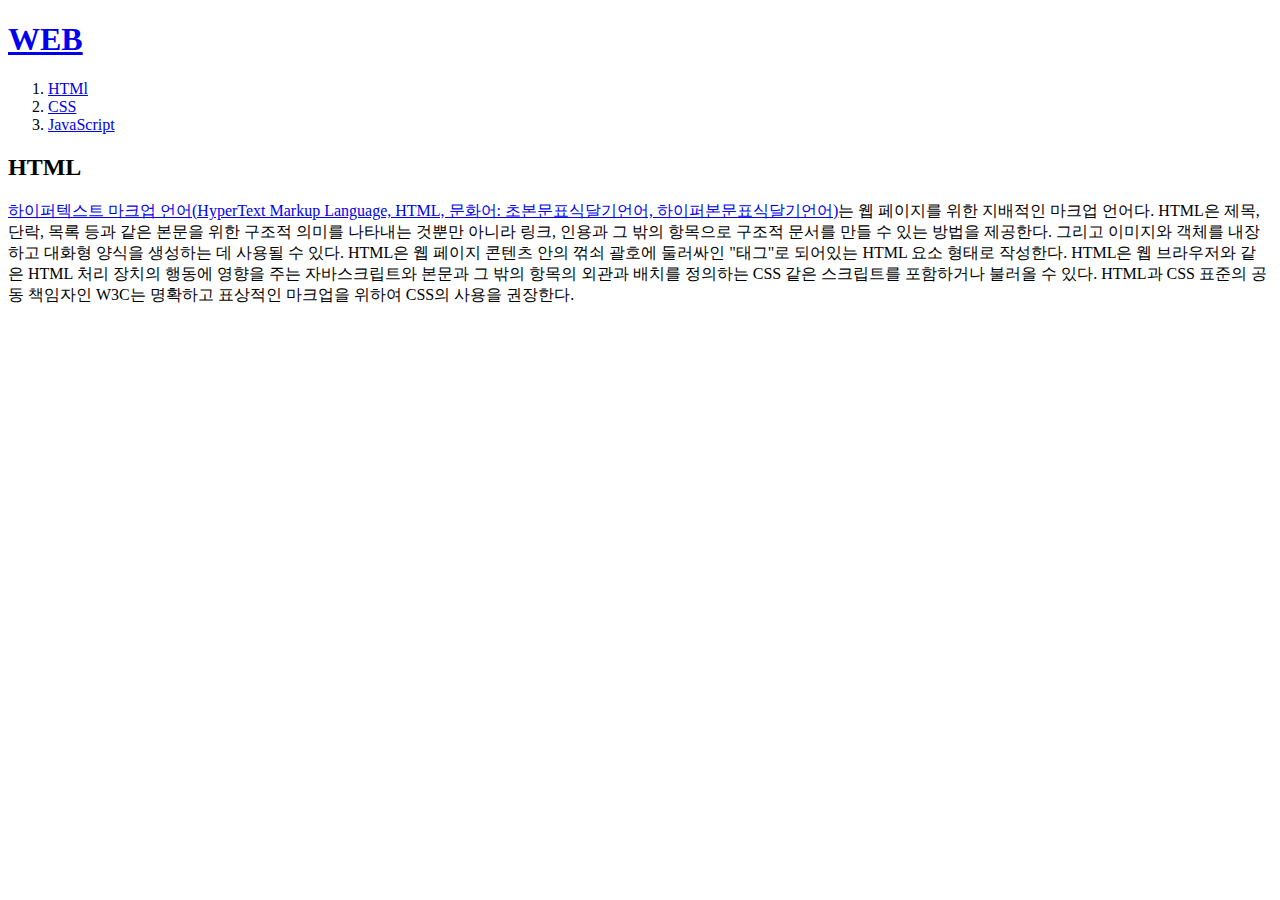
==== 1.html @ 19e6d807 "first version" ====
<!DOCTYPE html>
<html>
<head>
    <title>index.html</title>
    <meta charset="utf-8">
</head>
<body>
    <h1><a href="index.html">WEB</a></h1>
    <ol>
        <li><a href="1.html" >HTMl</a></li>
        <li><a href="2.html" >CSS</a></li>
        <li><a href="3.html">JavaScript</a></li>
    </ol>
    <h2>HTML</h2>
    <p><a href="https://www.w3.org/TR/html5/" target="_blank" title="html5 specification">하이퍼텍스트 마크업 언어(HyperText Markup Language, HTML, 문화어: 초본문표식달기언어, 하이퍼본문표식달기언어)</a>는 웹 페이지를 위한 지배적인 마크업 언어다. 
        HTML은 제목, 단락, 목록 등과 같은 본문을 위한 구조적 의미를 나타내는 것뿐만 아니라 링크, 인용과 그 밖의 항목으로 구조적 문서를 만들 수 있는 방법을 제공한다. 그리고 이미지와 객체를 내장하고 대화형 양식을 생성하는 데 사용될 수 있다. HTML은 웹 페이지 콘텐츠 안의 꺾쇠 괄호에 둘러싸인 "태그"로 되어있는 HTML 요소 형태로 작성한다. HTML은 웹 브라우저와 같은 HTML 처리 장치의 행동에 영향을 주는 자바스크립트와 본문과 그 밖의 항목의 외관과 배치를 정의하는 CSS 같은 스크립트를 포함하거나 불러올 수 있다. HTML과 CSS 표준의 공동 책임자인 W3C는 명확하고 표상적인 마크업을 위하여 CSS의 사용을 권장한다.</p>
</body>
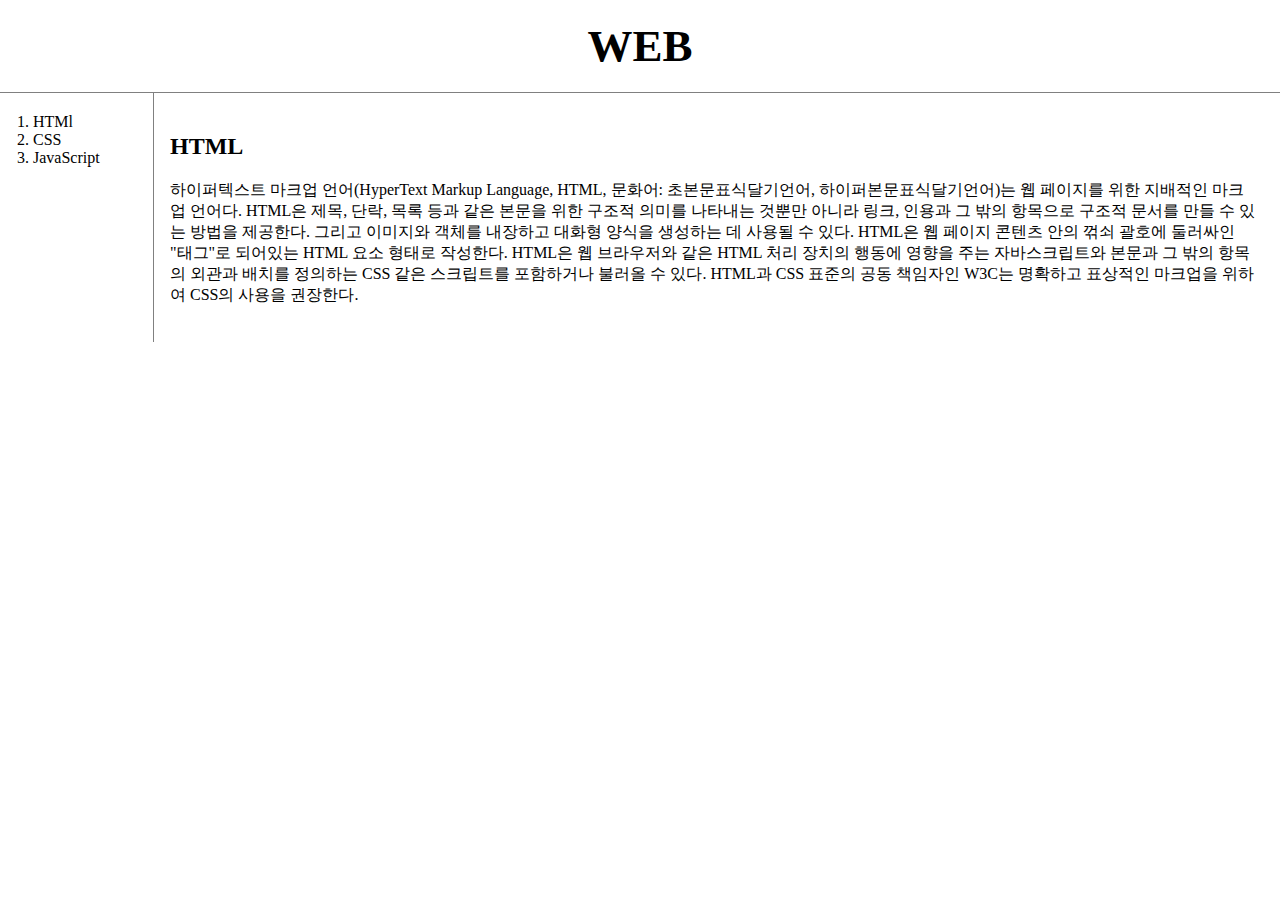
==== commit a6854f63: "Add files via upload" ====
--- a/1.html
+++ b/1.html
@@ -3,16 +3,59 @@
 <head>
     <title>index.html</title>
     <meta charset="utf-8">
+   <link rel="stylesheet" href="style.css">
 </head>
 <body>
     <h1><a href="index.html">WEB</a></h1>
+    <div id="grid">
     <ol>
-        <li><a href="1.html" >HTMl</a></li>
+        <li><a href="1.html" class="saw" id="active">HTMl</a></li>
         <li><a href="2.html" >CSS</a></li>
         <li><a href="3.html">JavaScript</a></li>
     </ol>
+    <div id="article">
     <h2>HTML</h2>
     <p><a href="https://www.w3.org/TR/html5/" target="_blank" title="html5 specification">하이퍼텍스트 마크업 언어(HyperText Markup Language, HTML, 문화어: 초본문표식달기언어, 하이퍼본문표식달기언어)</a>는 웹 페이지를 위한 지배적인 마크업 언어다. 
         HTML은 제목, 단락, 목록 등과 같은 본문을 위한 구조적 의미를 나타내는 것뿐만 아니라 링크, 인용과 그 밖의 항목으로 구조적 문서를 만들 수 있는 방법을 제공한다. 그리고 이미지와 객체를 내장하고 대화형 양식을 생성하는 데 사용될 수 있다. HTML은 웹 페이지 콘텐츠 안의 꺾쇠 괄호에 둘러싸인 "태그"로 되어있는 HTML 요소 형태로 작성한다. HTML은 웹 브라우저와 같은 HTML 처리 장치의 행동에 영향을 주는 자바스크립트와 본문과 그 밖의 항목의 외관과 배치를 정의하는 CSS 같은 스크립트를 포함하거나 불러올 수 있다. HTML과 CSS 표준의 공동 책임자인 W3C는 명확하고 표상적인 마크업을 위하여 CSS의 사용을 권장한다.</p>
+    </div>
+</div>
+    
+        <div id="disqus_thread"></div>
+        <script>
+            /**
+            *  RECOMMENDED CONFIGURATION VARIABLES: EDIT AND UNCOMMENT THE SECTION BELOW TO INSERT DYNAMIC VALUES FROM YOUR PLATFORM OR CMS.
+            *  LEARN WHY DEFINING THESE VARIABLES IS IMPORTANT: https://disqus.com/admin/universalcode/#configuration-variables    */
+            /*
+            var disqus_config = function () {
+            this.page.url = PAGE_URL;  // Replace PAGE_URL with your page's canonical URL variable
+            this.page.identifier = PAGE_IDENTIFIER; // Replace PAGE_IDENTIFIER with your page's unique identifier variable
+            };
+            */
+            (function() { // DON'T EDIT BELOW THIS LINE
+            var d = document, s = d.createElement('script');
+            s.src = 'https://web1-qhashqrhwy.disqus.com/embed.js';
+            s.setAttribute('data-timestamp', +new Date());
+            (d.head || d.body).appendChild(s);
+            })();
+        </script>
+        <noscript>Please enable JavaScript to view the <a href="https://disqus.com/?ref_noscript">comments powered by Disqus.</a></noscript>
+
+    </p>   
+    <p>
+<!--Start of Tawk.to Script-->
+<script type="text/javascript">
+    var Tawk_API=Tawk_API||{}, Tawk_LoadStart=new Date();
+    (function(){
+    var s1=document.createElement("script"),s0=document.getElementsByTagName("script")[0];
+    s1.async=true;
+    s1.src='https://embed.tawk.to/5fcdb740920fc91564ce19e2/default';
+    s1.charset='UTF-8';
+    s1.setAttribute('crossorigin','*');
+    s0.parentNode.insertBefore(s1,s0);
+    })();
+    </script>
+    <!--End of Tawk.to Script-->
+
+    </p>
 </body>
-
+</html>
--- a/style.css
+++ b/style.css
@@ -0,0 +1,42 @@
+
+body{
+    margin:0;
+}
+a{
+    color:black;
+    text-decoration:none;
+}
+h1{
+    font-size:45px;
+    text-align:center;
+    border-bottom:1px solid gray;
+    margin:0;
+    padding:20px;
+}
+#grid ol{
+    margin:0px;
+    padding:20px;
+    width:100px;
+    border-right:1px solid gray;
+    padding-left:33px;
+}
+
+#grid{
+    display: grid;
+    grid-template-columns: 150px 1fr;
+}
+#article{
+   padding:20px;
+}
+@media(max-width: 800px){
+#grid{
+    display:block;
+
+}
+#grid ol{
+    border-right:none;
+}
+h1{
+    border-bottom:none;
+}
+}
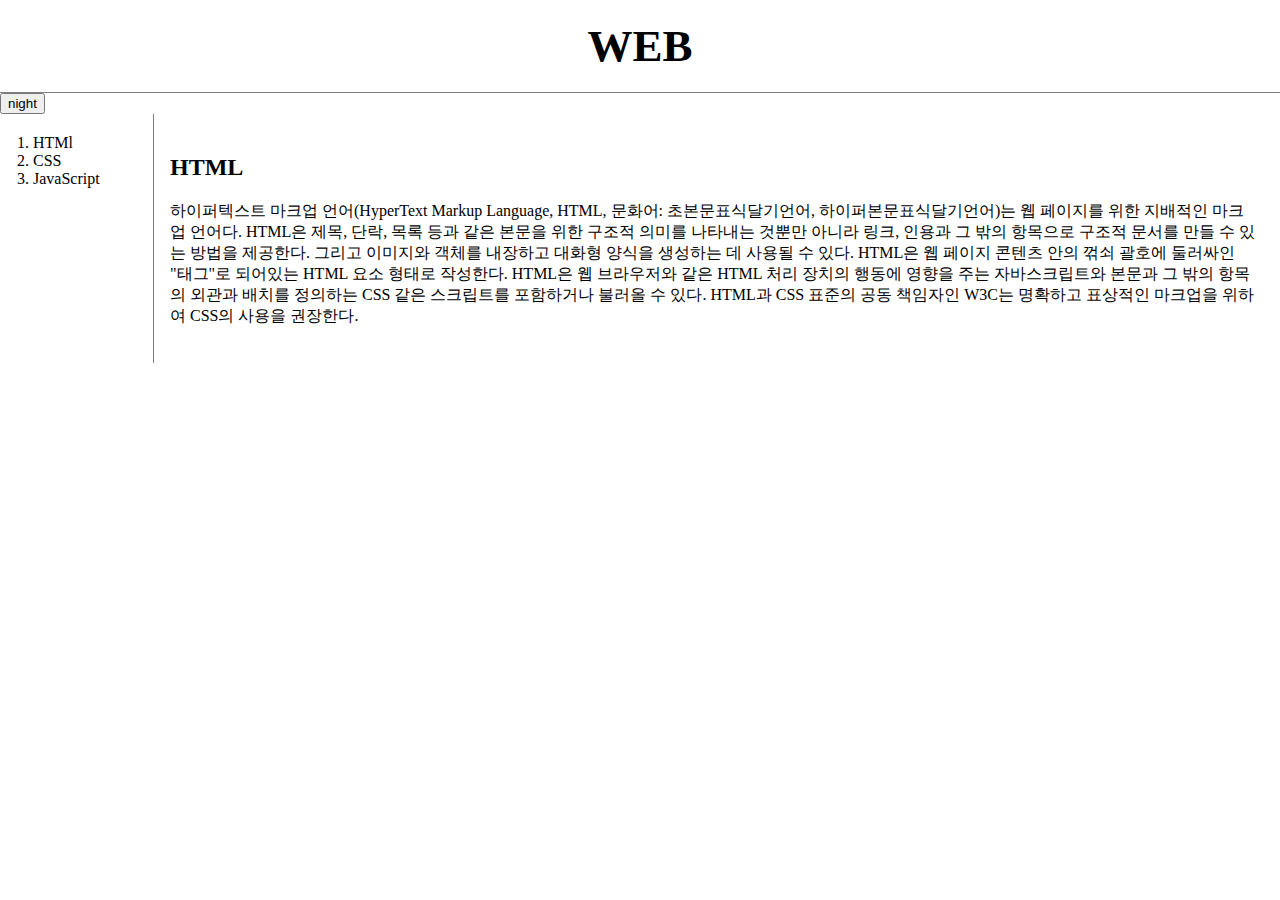
==== commit 2f26c6eb: "Add files via upload" ====
--- a/1.html
+++ b/1.html
@@ -7,9 +7,23 @@
 </head>
 <body>
     <h1><a href="index.html">WEB</a></h1>
+    <input type="button" value="night" onclick="
+    var target=document.querySelector('body');
+    if(this.value==='night'){
+    target.style.backgroundColor='gray'; 
+    target.style.color='white'; 
+    this.value='day';
+    
+    }
+    else {
+        target.style.backgroundColor='white'; 
+        target.style.color='black';
+        this.value='night'
+    }
+    ">
     <div id="grid">
     <ol>
-        <li><a href="1.html" class="saw" id="active">HTMl</a></li>
+        <li><a href="1.html" >HTMl</a></li>
         <li><a href="2.html" >CSS</a></li>
         <li><a href="3.html">JavaScript</a></li>
     </ol>
